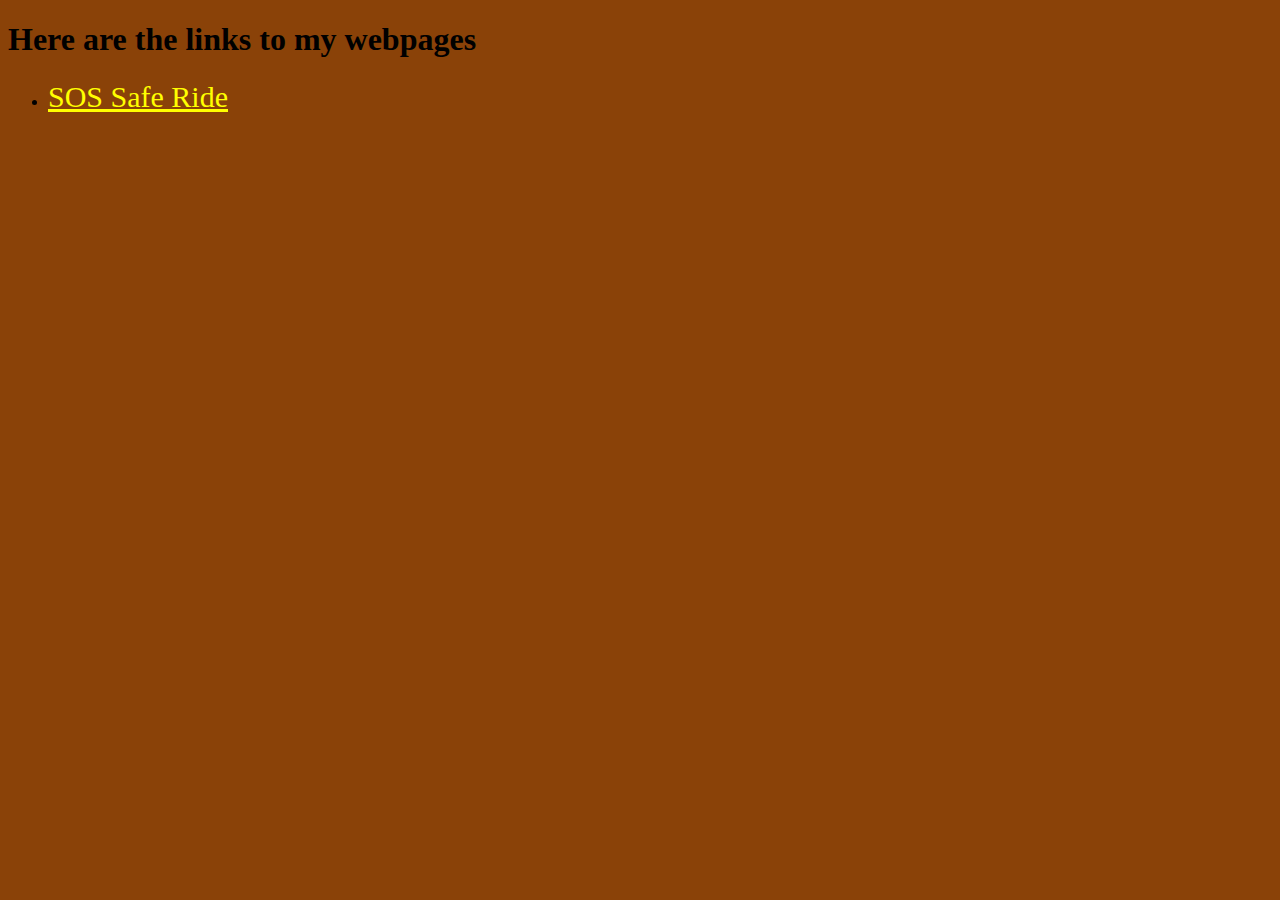
==== index.html @ b82d3309 "Updated files to allow github pages functionality to work" ====
<!doctype html>

<html lang="en">
<head>
  <meta charset="utf-8">
  <meta name="viewport" content="width=device-width, initial-scale=1">

  <title>Links to My Pages</title>
  <meta name="description" content="Boiler Plate">
  <meta name="author" content="Justin">
  <link rel="stylesheet" href="css/index.css">


 <h1> Here are the links to my webpages</h1>

</head>

<body>
	<ul>
		<li><a id="sos" href="sosSafeRide.html"> SOS Safe Ride </a></li>
	</ul>
</body>
</html>
---- css/index.css ----
html{
  background-color: #8a4208;
}
#sos{
  color: yellow;
  font-size: 30px;
}
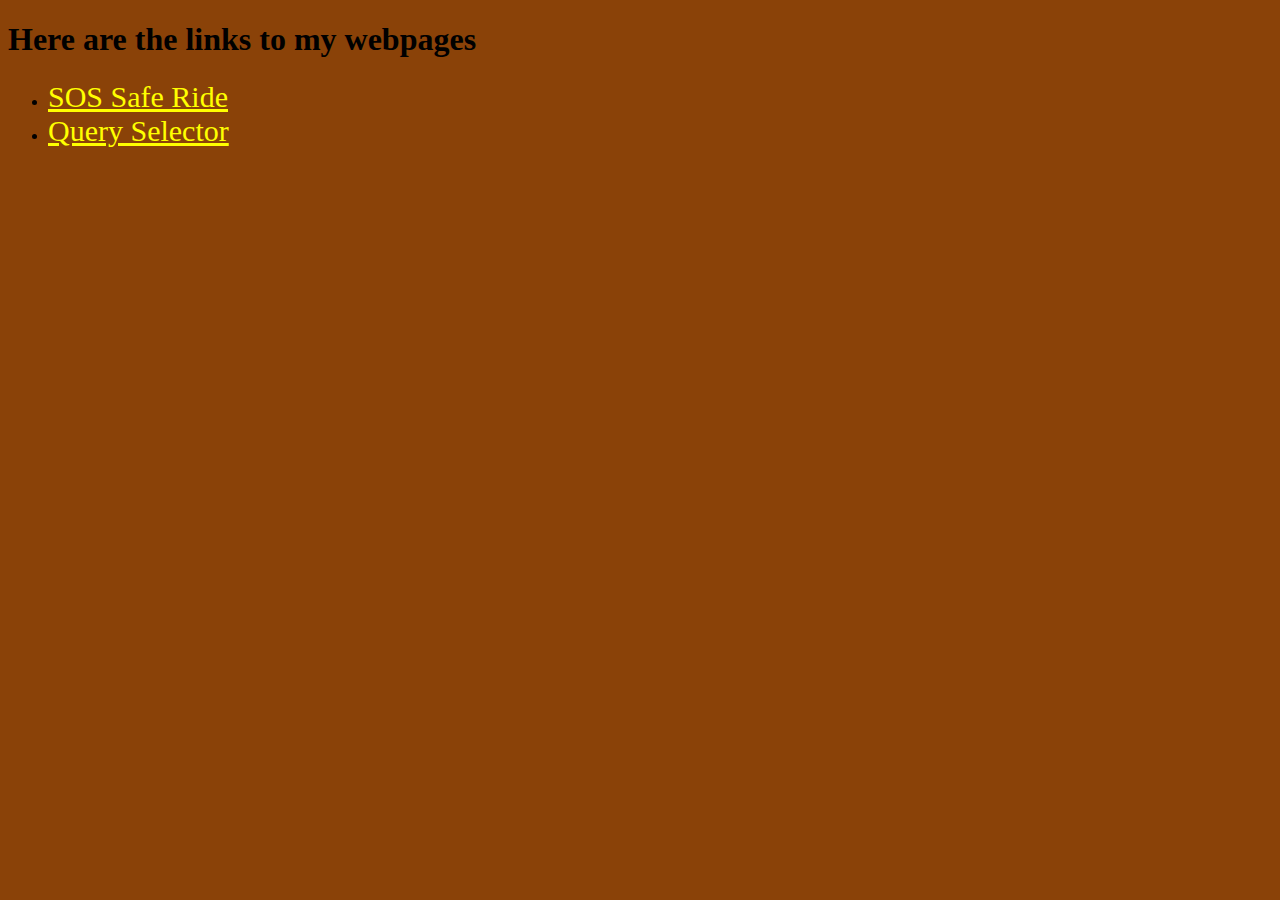
==== commit 4cb66966: "Added link to home page" ====
--- a/index.html
+++ b/index.html
@@ -17,7 +17,8 @@
 
 <body>
 	<ul>
-		<li><a id="sos" href="sosSafeRide.html"> SOS Safe Ride </a></li>
+		<li><a class="links"  id="sos" href="sosSafeRide.html"> SOS Safe Ride </a></li>
+		<li><a class = "links" href="queryselector.html"> Query Selector</a></li>
 	</ul>
 </body>
 </html>
--- a/css/index.css
+++ b/css/index.css
@@ -1,7 +1,7 @@
 html{
   background-color: #8a4208;
 }
-#sos{
-  color: yellow;
-  font-size: 30px;
+.links{
+	color: yellow;
+	font-size: 30px;
 }
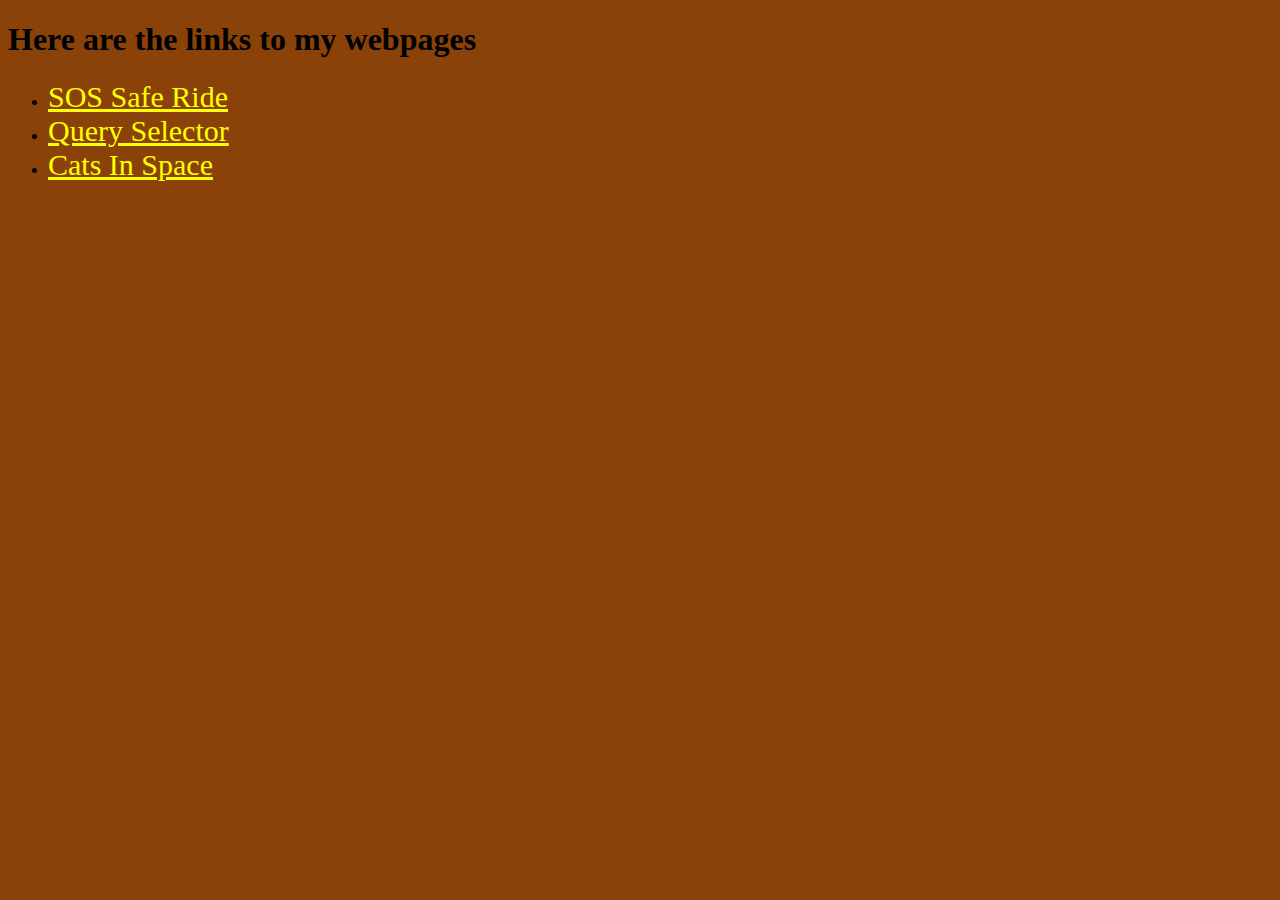
==== commit dafc2e90: "expirimentation with position property" ====
--- a/index.html
+++ b/index.html
@@ -19,6 +19,7 @@
 	<ul>
 		<li><a class="links"  id="sos" href="sosSafeRide.html"> SOS Safe Ride </a></li>
 		<li><a class = "links" href="queryselector.html"> Query Selector</a></li>
+		<li><a class = "links" href="cats.html">Cats In Space </a></li>
 	</ul>
 </body>
 </html>
